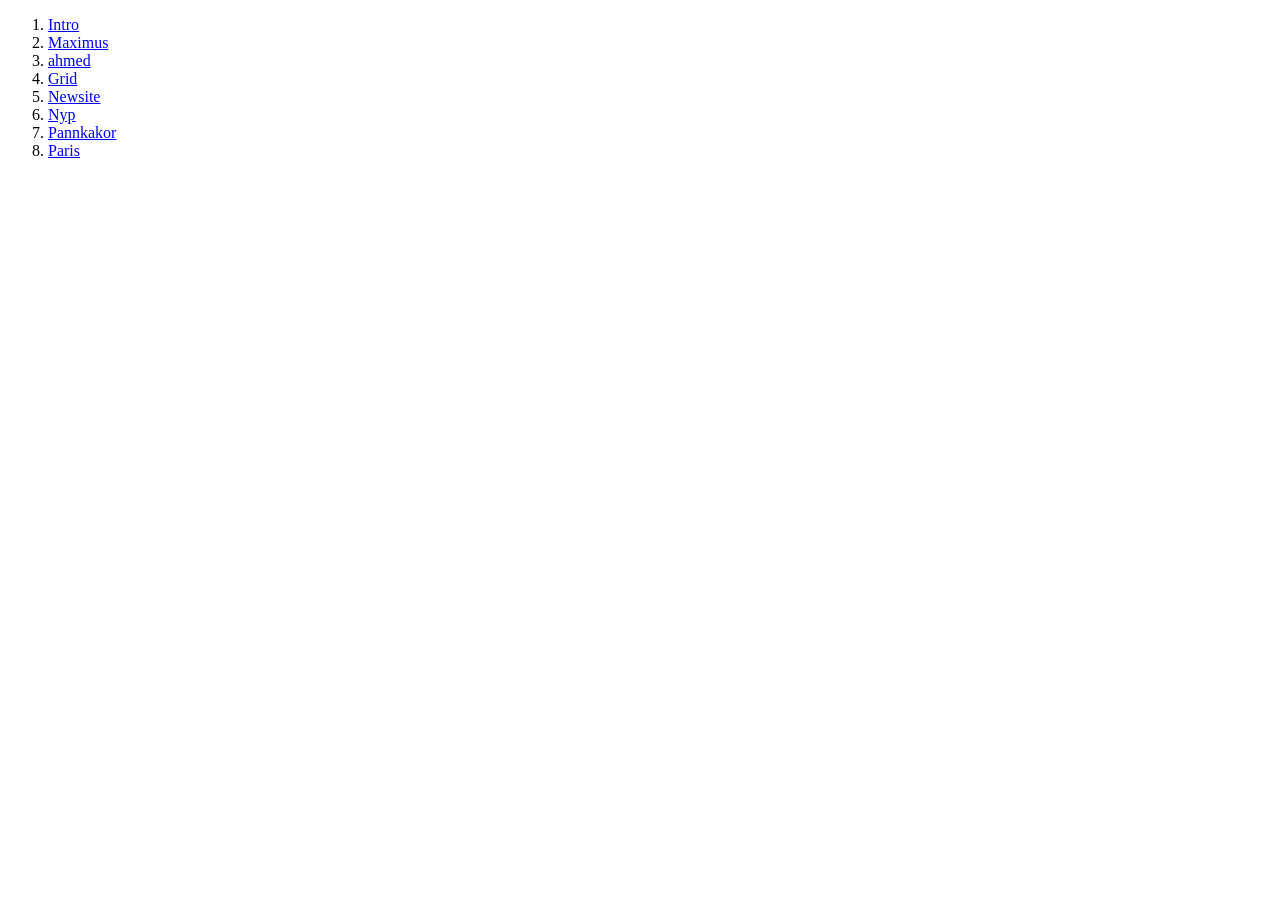
==== index.html @ 7f16c256 "Ahmed github" ====
<!DOCTYPE html>
<html lang="en">
<head>
    <meta charset="UTF-8">
    <meta name="viewport" content="width=device-width, initial-scale=1.0">
    <title>Document</title>
</head>
<body>
    

<ol>

<li><a href="01_intro/index.html">Intro</a>
</li>
<li><a href="05_Maximus/index.html">Maximus</a>
</li>
<li><a href="ahmed/index.html">ahmed</a>
</li>
<li><a href="Grid/index.html">Grid</a>
</li>
<li><a href="newsite/homepage/homepage.html">Newsite</a>
</li>
<li><a href="Nyp/index.html">Nyp</a>
</li>
<li><a href="pannkakor/index.html">Pannkakor</a>
</li>
<li><a href="Paris/index.html">Paris</a>
</li>





</ol>




</body>
</html>
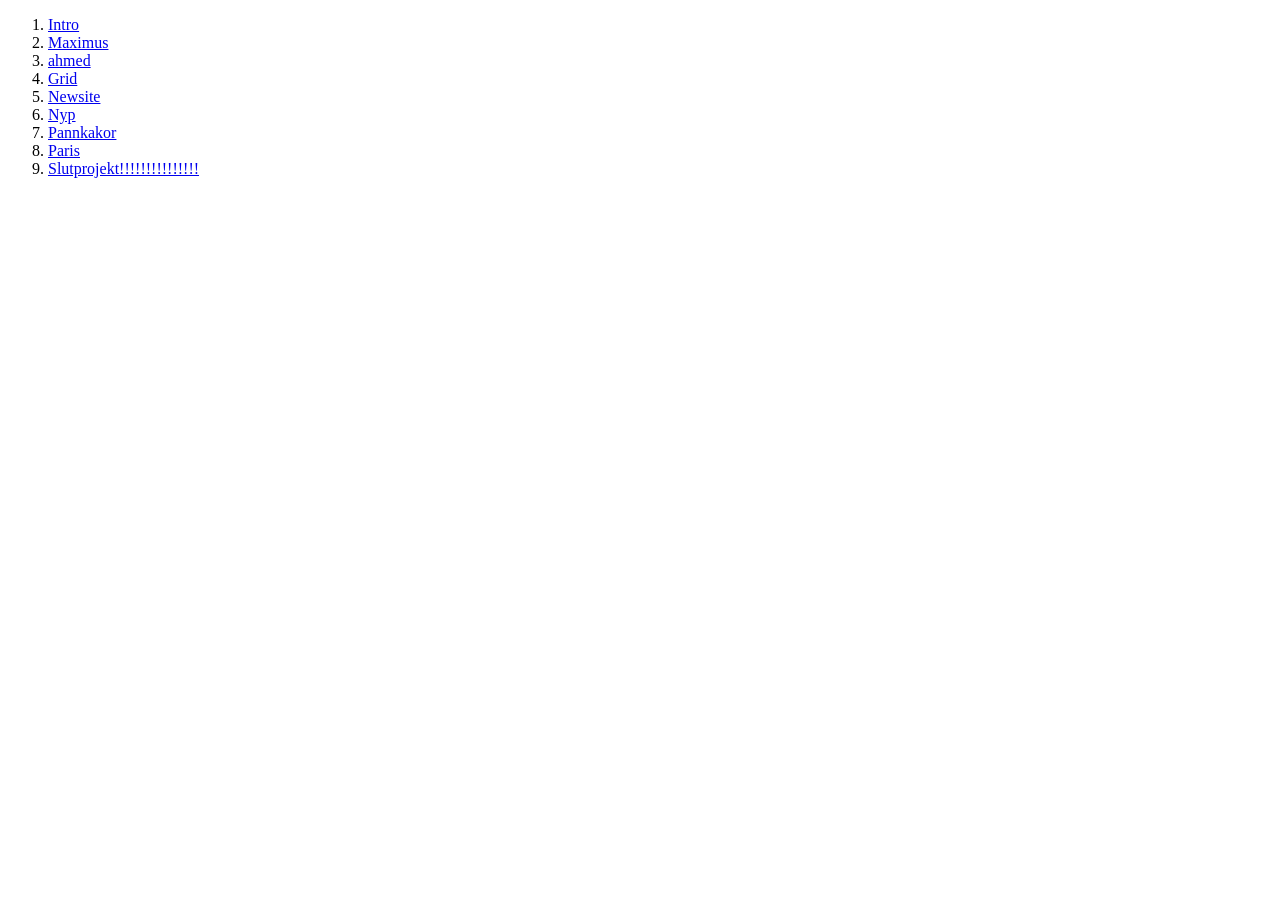
==== commit bd19b906: "xyz" ====
--- a/index.html
+++ b/index.html
@@ -26,6 +26,8 @@
 </li>
 <li><a href="Paris/index.html">Paris</a>
 </li>
+<li><a href="slutprojekt/index.html">Slutprojekt!!!!!!!!!!!!!!!</a>
+</li>
 
 
 
